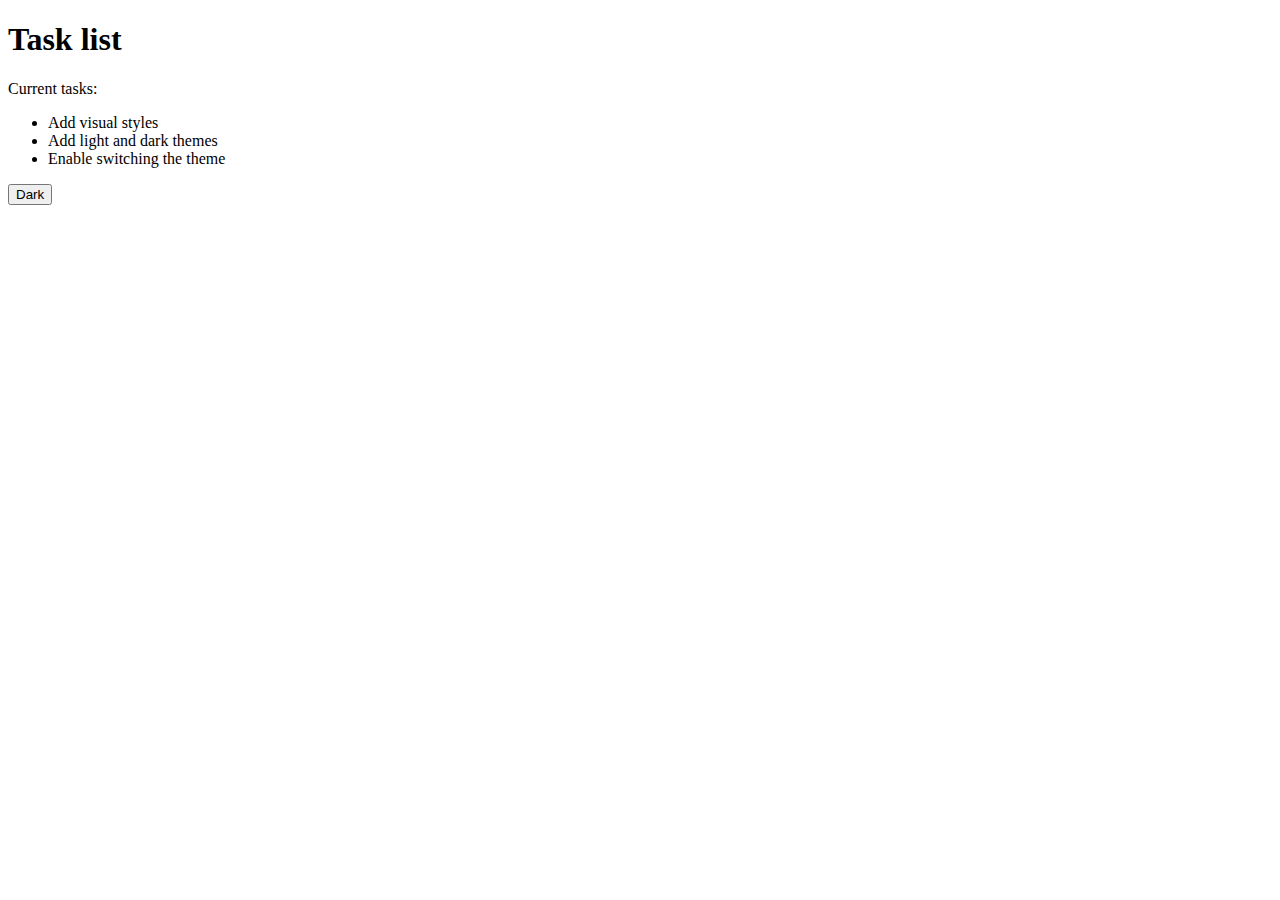
==== index.html @ 8ad5d29a "Add files via upload" ====
<!DOCTYPE html>
<html lang="en">
<head>
    <meta charset="UTF-8">
    <meta http-equiv="X-UA-Compatible" content="IE=edge"
    <meta name="viewport" content="width=device-width, initial-scale=1.0">
    <title>Simple website</title>
    <link rel="stylesheet" href="main.css">
</head>
<body class="light-theme">
    <h1>Task list</h1>
    <p id="msg">Current tasks:</p>
    <ul>
        <li class="list">Add visual styles</li>
        <li class="list">Add light and dark themes</li>
        <li>Enable switching the theme</li>
    </ul>
    <div>
        <button class="btn">Dark</button>
    </div>
    <script src="app.js"></script>
    <noscript>You need to enable JavaScript to view the full site.</noscript>
</body>
</html>
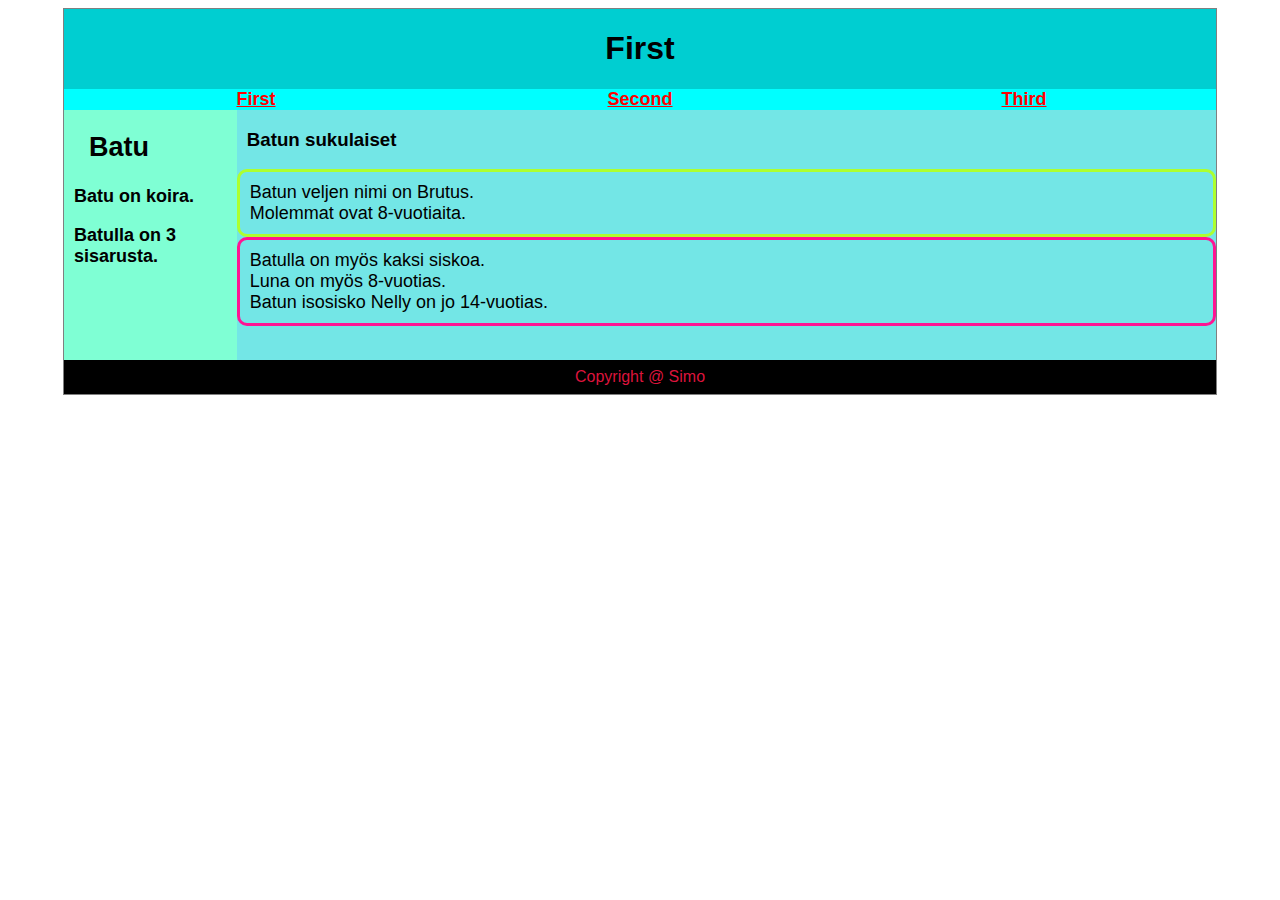
==== commit f49871bc: "Add files via upload" ====
--- a/index.html
+++ b/index.html
@@ -2,23 +2,53 @@
 <html lang="en">
 <head>
     <meta charset="UTF-8">
-    <meta http-equiv="X-UA-Compatible" content="IE=edge"
-    <meta name="viewport" content="width=device-width, initial-scale=1.0">
-    <title>Simple website</title>
-    <link rel="stylesheet" href="main.css">
+    <title>Web page </title> 
+    <link rel="stylesheet" type="text/css" href="styles05.css">
+    <meta name="viewport" content="width=device-width, initial-scale=1">
 </head>
-<body class="light-theme">
-    <h1>Task list</h1>
-    <p id="msg">Current tasks:</p>
-    <ul>
-        <li class="list">Add visual styles</li>
-        <li class="list">Add light and dark themes</li>
-        <li>Enable switching the theme</li>
-    </ul>
-    <div>
-        <button class="btn">Dark</button>
+
+<body>
+    <header>
+    <h1>First</h1>
+    </header>
+
+    <nav>
+        <div class="wrapper">
+            <div>
+                <a href="index.html">First</a>
+            </div>
+            <div>
+                <a href="second.html">Second</a>
+            </div>
+            <div>
+                <a href="third.html">Third</a>
+            </div>
+        </div>
+    </nav>
+    <section>
+    <nav id="nav2">
+    <article>
+        <h2>Batu</h2>
+        
+        <p>Batu on koira.</p>
+        <p>Batulla on 3 sisarusta.</p>
+    </article>
+    </nav>
+    <div id="divi">
+    <h3>Batun sukulaiset</h3>
+    <aside>Batun veljen nimi on Brutus. <br>
+        Molemmat ovat 8-vuotiaita.<br>
+        </aside>
+    <aside id="aside2">
+        Batulla on myös kaksi siskoa. <br>
+        Luna on myös 8-vuotias. <br>
+        Batun isosisko Nelly on jo 14-vuotias.
+    </aside>
+
     </div>
-    <script src="app.js"></script>
-    <noscript>You need to enable JavaScript to view the full site.</noscript>
+    </section>
+    <footer>
+        Copyright @ Simo
+    </footer>
 </body>
 </html>--- a/styles05.css
+++ b/styles05.css
@@ -0,0 +1,119 @@
+  header {
+    text-align: center;
+    background-color: darkturquoise;
+  }
+  body {
+    display: flex;
+    width: 90%;
+    margin-left: auto;
+    margin-right: auto;
+    font-family: Arial, Helvetica;
+    border: 1px solid gray;
+    flex-direction: column;
+    height: fit-content;
+}
+  nav {
+    max-width: 100%;
+    background-color: aqua;
+    text-align: center;
+  }
+  #nav2 {
+    float: left;
+    width: 15%;
+    background-color: aquamarine;
+    height: 250px;
+    padding: 0px;
+    border-right: 1px black;
+    text-align: left;
+    font-size: large;
+    font-weight: bold;
+
+  }
+  #divi {
+    float: right;
+    width: 85%;
+    background-color: rgb(115, 230, 230);
+    height: 250px;
+    padding: 0px;
+  }
+
+.wrapper {
+    display: flex;
+}
+.wrapper > div {
+    flex: 1;
+    text-align: center;
+    font-size: large;
+    font-weight: bold;
+}
+#sektio {
+    height: 250px;
+}
+h2 {
+    padding-left: 25px;
+}
+p {
+    padding-left: 10px;
+}
+footer {
+  text-align: center;
+  background-color: black;
+  color: crimson;
+  padding: 0.5em;
+}
+a:link {
+  color:red;
+}
+a:visited {
+  color: hotpink;
+}
+a:hover {
+  color: red;
+}
+a:active {
+  color: blue;
+}
+figure {
+  width: fit-content;
+  float: left;
+  font-weight: bold;
+}
+.figure2 {
+  width: fit-content;
+  float: right;
+}
+#h2s {
+  border-style: double;
+  margin: 10px 10px 10px 10px;
+  padding: 5px 0px 5px 0px;
+  text-align: center;
+}
+#h3s {
+  border-style: dotted;
+  border-radius: 100px;
+  text-align: center;
+}
+#sektio2 {
+  background-color: black;
+  color: white;
+  font-weight: bold;
+}
+aside {
+  border-style: solid;
+  border-color: greenyellow;
+  border-radius: 10px;
+  padding: 10px 10px 10px 10px;
+  font-size: large;
+}
+#aside2 {
+  border-style: solid;
+  border-color: deeppink;
+}
+h3 {
+  padding-left: 10px;
+}
+#h3ss {
+  width: fit-content;
+  float: left;
+
+}